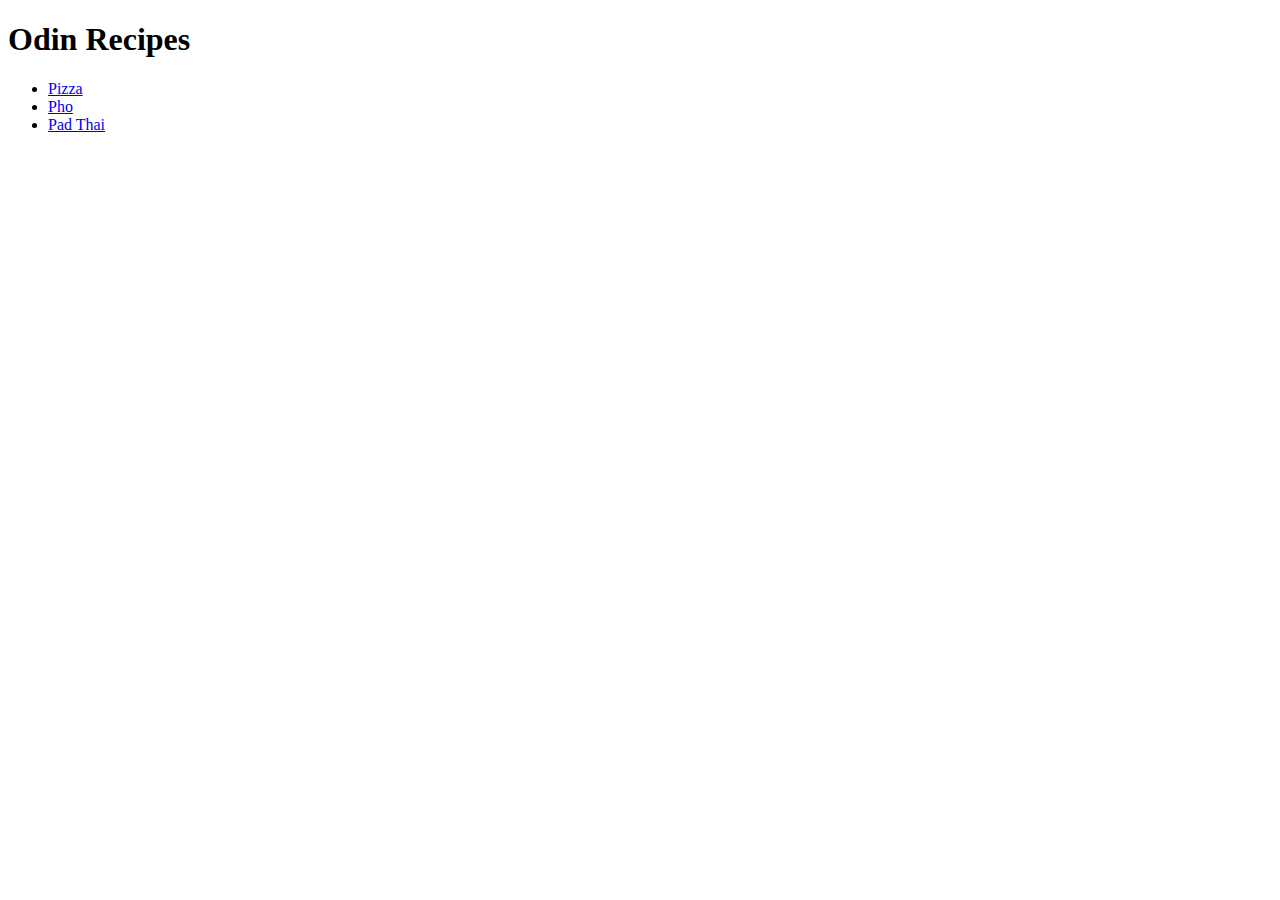
==== index.html @ 3219a2d5 "feat: added list of recipes" ====
<!DOCTYPE html>
<html lang="en">
<head>
    <meta charset="UTF-8">
    <meta name="viewport" content="width=device-width, initial-scale=1.0">
    <title>Odin Recipes</title>
</head>
<body>
   <h1> Odin Recipes </h1>
   <ul> 
        <li> <a href="recipes/pizza.html"> Pizza</a> </li>
        <li> <a href="recipes/pho.html"> Pho</a> </li>
        <li> <a href="recipes/pad-thai.html"> Pad Thai</a> </li>
    </ul>
</body>
</html>
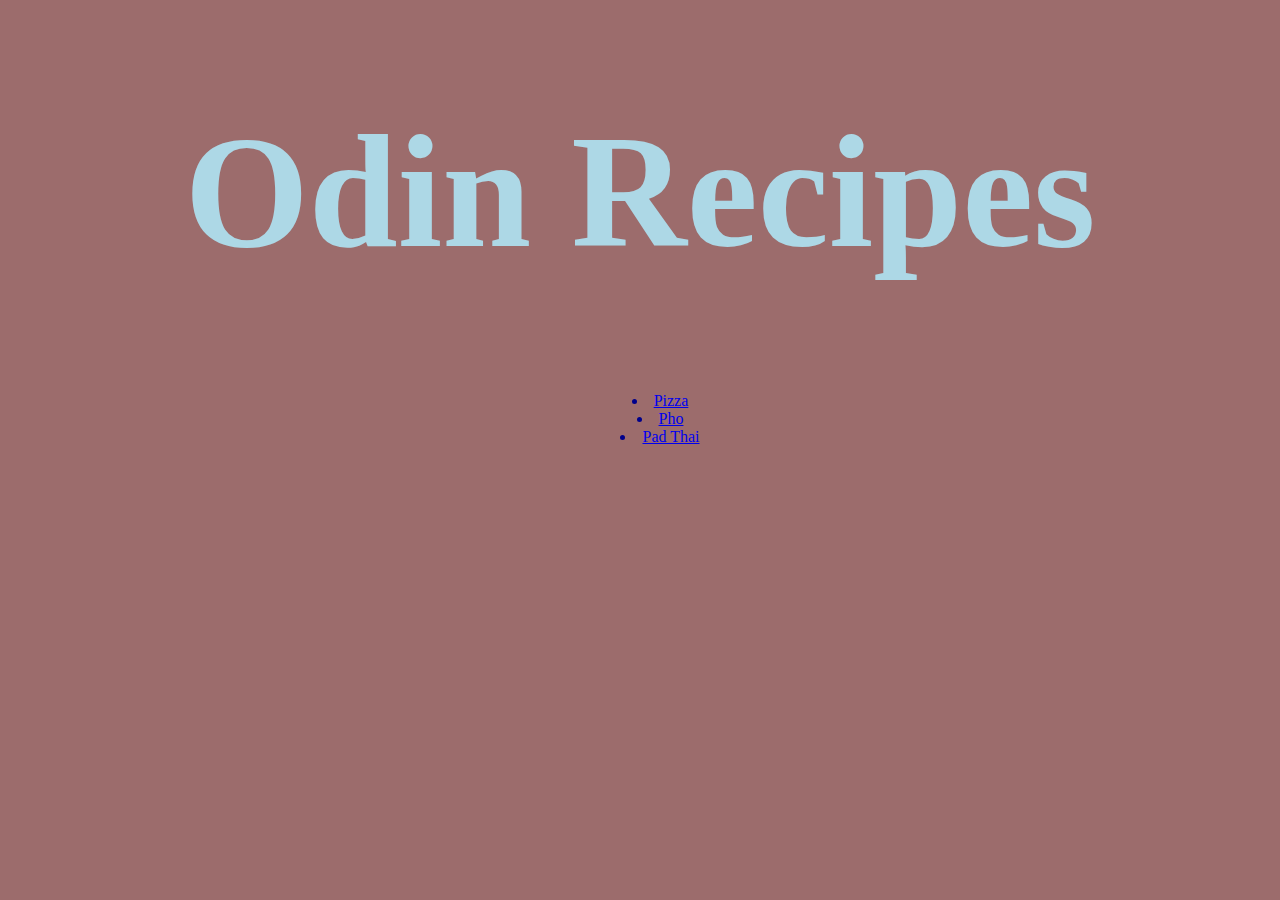
==== commit 225c803a: "feat: added some css on index page" ====
--- a/index.html
+++ b/index.html
@@ -3,14 +3,15 @@
 <head>
     <meta charset="UTF-8">
     <meta name="viewport" content="width=device-width, initial-scale=1.0">
+    <link rel="stylesheet" href="styles.css"> 
     <title>Odin Recipes</title>
 </head>
 <body>
-   <h1> Odin Recipes </h1>
-   <ul> 
-        <li> <a href="recipes/pizza.html"> Pizza</a> </li>
-        <li> <a href="recipes/pho.html"> Pho</a> </li>
-        <li> <a href="recipes/pad-thai.html"> Pad Thai</a> </li>
+   <h1 class="title"> <strong> Odin Recipes</strong> </h1>
+   <ul class="recipes-list"> 
+        <li class="links"> <a href="recipes/pizza.html"> Pizza</a> </li>
+        <li class="links"> <a href="recipes/pho.html"> Pho</a> </li>
+        <li class="links"> <a href="recipes/pad-thai.html"> Pad Thai</a> </li>
     </ul>
 </body>
 </html>--- a/styles.css
+++ b/styles.css
@@ -0,0 +1,21 @@
+* {
+    background-color: rgb(156, 108, 108);
+}
+
+.title {
+    color: lightblue;
+    font-size: 10em;
+    text-align: center;
+    margin-top: 100px;
+}
+
+.recipes-list {
+    text-align: center;
+    list-style-position: inside;
+}
+
+.links {
+    color: darkblue;
+
+}
+
